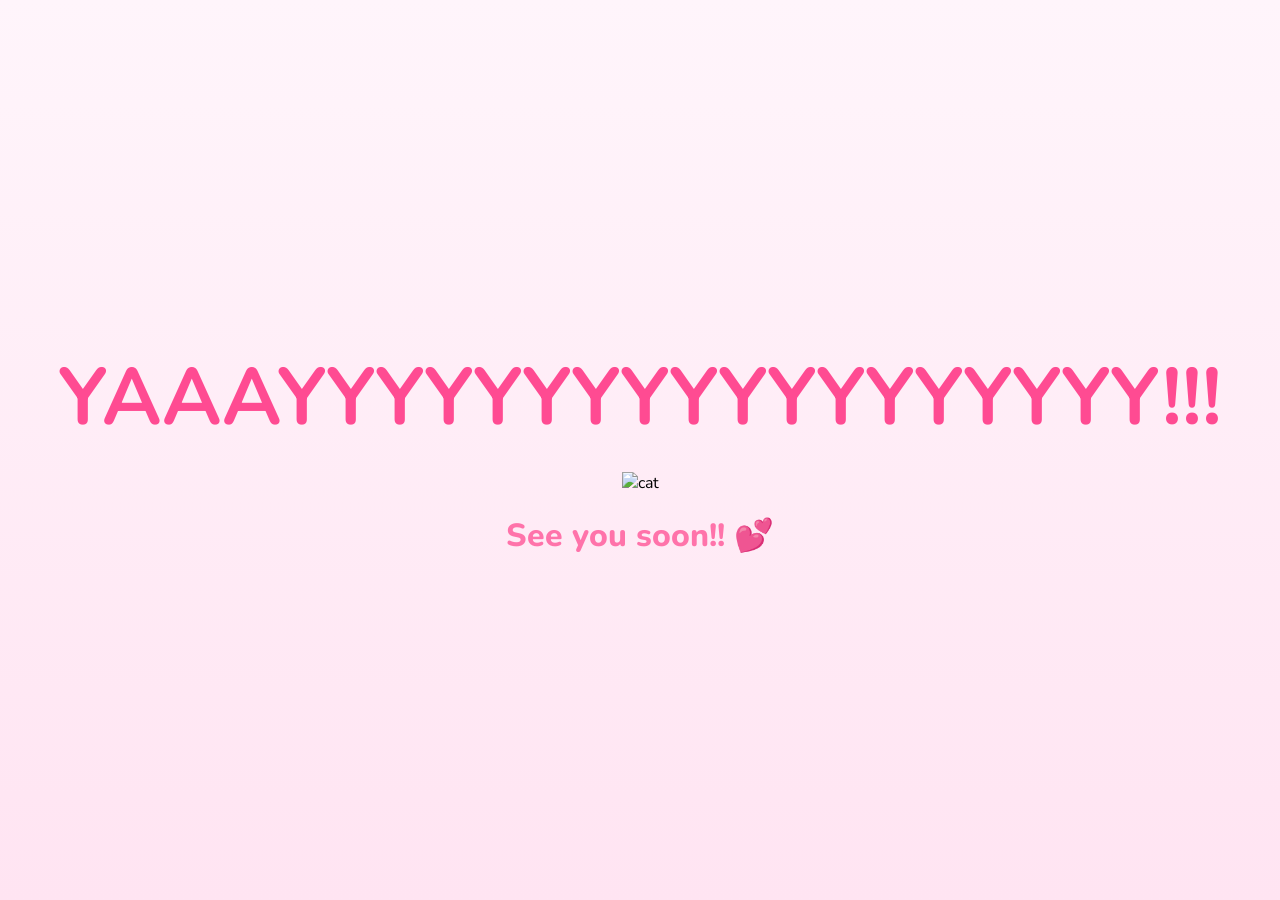
==== success.html @ 25074435 "First development" ====
<!DOCTYPE html>
<html lang="en">
<head>

<meta charset="UTF-8">
<meta name="viewport" content="width=device-width, initial-scale=1.0">

<title>YAAAAY!</title>

<link rel="stylesheet" href="style.css">

<link href="https://fonts.googleapis.com/css2?family=Nunito:wght@400;700;900&display=swap" rel="stylesheet">

</head>

<body class="successPage">

<div class="celebrate">

<h1>

YAAAYYYYYYYYYYYYYYYYYY!!!

</h1>

<img
src="https://media.tenor.com/DpJdyKQKgYkAAAAi/cat-jump.gif"
alt="cat">

<p>

See you soon!! 💕

</p>

</div>

</body>
</html>
---- style.css ----
*{
    margin:0;
    padding:0;
    box-sizing:border-box;
    font-family:'Nunito',sans-serif;
}

body{

    min-height:100vh;

    display:flex;

    justify-content:center;

    align-items:center;

    overflow:hidden;

    background:#ffeef7;

}

/* Cute background */

.background{

    position:fixed;

    inset:0;

    background:

    radial-gradient(circle at top,#ffd7ea,#fff5fa);

    z-index:-1;

}

/* Popup */

.popup{

    width:min(92%,500px);

    background:white;

    border-radius:30px;

    padding:40px;

    text-align:center;

    box-shadow:0 20px 40px rgba(255,140,180,.25);

    transition:.3s;

}

.popup h1{

    color:#ff5e9d;

    font-size:2rem;

    margin-bottom:35px;

    line-height:1.4;

}

.buttons{

    display:flex;

    flex-direction:column;

    gap:20px;

    align-items:center;

}

button{

    border:none;

    cursor:pointer;

    border-radius:50px;

    transition:.25s;

    font-weight:900;

}

.no{

    background:#ff8cbc;

    color:white;

    padding:15px 45px;

    font-size:20px;

}

.no:hover{

    transform:scale(1.05);

}

.yes{

    background:#ffd4e5;

    color:#ff4d94;

    padding:18px 55px;

    font-size:24px;

    transform-origin:center;

}

.successPage{

    background:linear-gradient(180deg,#fff5fb,#ffe4f2);

}

.celebrate{

    text-align:center;

    padding:40px;

}

.celebrate h1{

    color:#ff4b92;

    font-size:clamp(2rem,8vw,5rem);

    margin-bottom:20px;

}

.celebrate img{

    width:min(80vw,350px);

}

.celebrate p{

    margin-top:20px;

    font-size:2rem;

    color:#ff73aa;

    font-weight:800;

}

/* Phone */

@media(max-width:600px){

.popup{

padding:30px 20px;

}

.popup h1{

font-size:1.7rem;

}

}
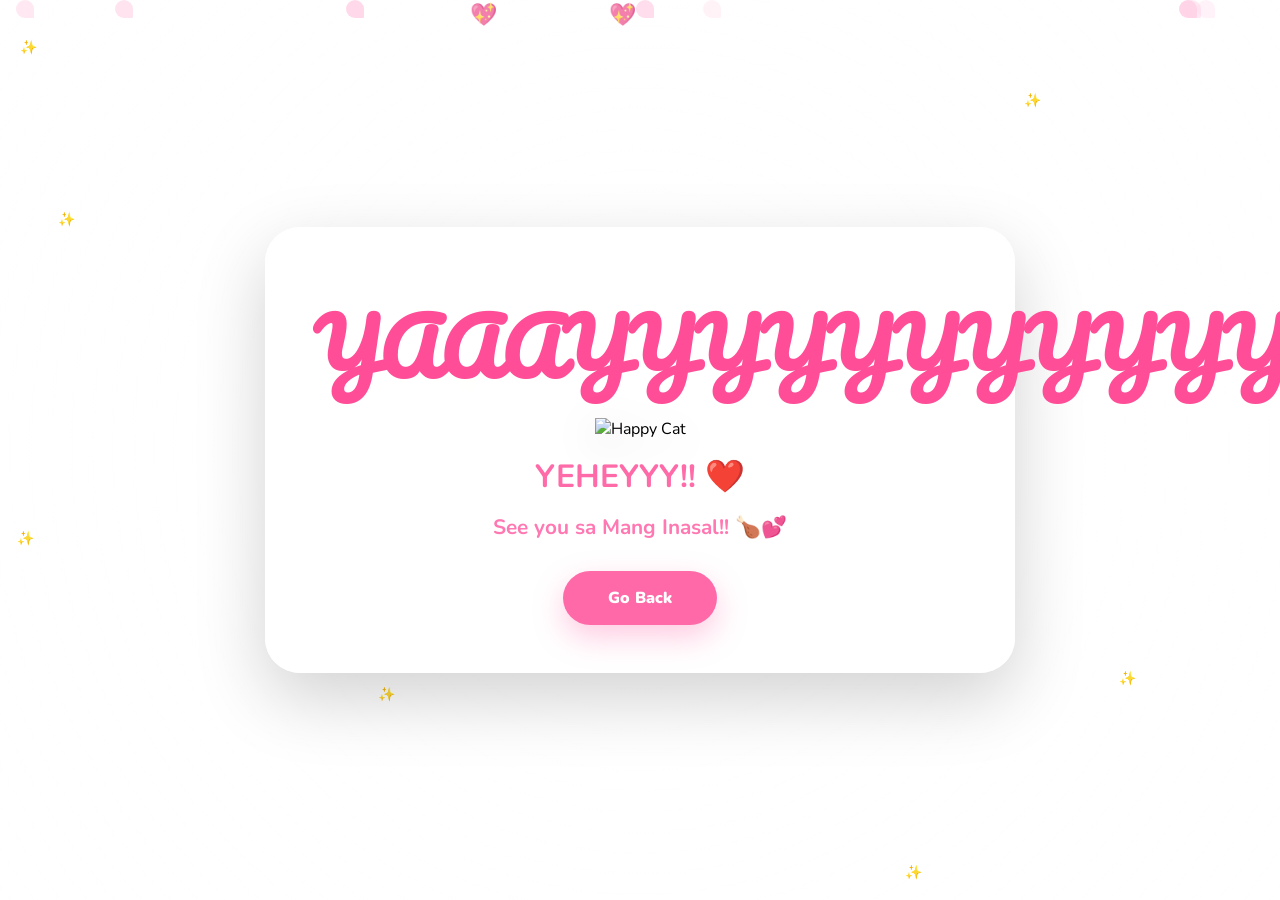
==== commit 94f75e38: "Second update" ====
--- a/success.html
+++ b/success.html
@@ -1,19 +1,32 @@
 <!DOCTYPE html>
 <html lang="en">
+
 <head>
 
-<meta charset="UTF-8">
-<meta name="viewport" content="width=device-width, initial-scale=1.0">
+    <meta charset="UTF-8">
 
-<title>YAAAAY!</title>
+    <meta name="viewport" content="width=device-width, initial-scale=1.0">
 
-<link rel="stylesheet" href="style.css">
+    <title>YAAAY!! 💕</title>
 
-<link href="https://fonts.googleapis.com/css2?family=Nunito:wght@400;700;900&display=swap" rel="stylesheet">
+    <link rel="preconnect" href="https://fonts.googleapis.com">
+
+    <link rel="preconnect" href="https://fonts.gstatic.com" crossorigin>
+
+    <link href="https://fonts.googleapis.com/css2?family=Nunito:wght@400;700;900&family=Pacifico&display=swap"
+        rel="stylesheet">
+
+    <link rel="stylesheet" href="style.css">
 
 </head>
 
 <body class="successPage">
+
+<div id="petals"></div>
+
+<div id="hearts"></div>
+
+<div id="sparkles"></div>
 
 <div class="celebrate">
 
@@ -24,16 +37,120 @@
 </h1>
 
 <img
+class="catGif"
 src="https://media.tenor.com/DpJdyKQKgYkAAAAi/cat-jump.gif"
-alt="cat">
+alt="Happy Cat">
+
+<h2>
+
+YEHEYYY!! ❤️
+
+</h2>
 
 <p>
 
-See you soon!! 💕
+See you sa Mang Inasal!! 🍗💕
 
 </p>
 
+<a
+class="homeButton"
+href="index.html">
+
+Go Back
+
+</a>
+
 </div>
 
+<script>
+
+const petals=document.getElementById("petals");
+const hearts=document.getElementById("hearts");
+const sparkles=document.getElementById("sparkles");
+
+function makePetal(){
+
+const p=document.createElement("div");
+
+p.className="petal";
+
+p.style.left=Math.random()*100+"vw";
+
+p.style.animationDuration=6+Math.random()*6+"s";
+
+p.style.opacity=Math.random();
+
+petals.appendChild(p);
+
+setTimeout(()=>p.remove(),12000);
+
+}
+
+setInterval(makePetal,250);
+
+function makeHeart(){
+
+const h=document.createElement("div");
+
+h.className="heart";
+
+h.innerHTML="💖";
+
+h.style.left=Math.random()*100+"vw";
+
+h.style.animationDuration=4+Math.random()*4+"s";
+
+hearts.appendChild(h);
+
+setTimeout(()=>h.remove(),8000);
+
+}
+
+setInterval(makeHeart,700);
+
+function makeSparkle(){
+
+const s=document.createElement("div");
+
+s.className="sparkle";
+
+s.innerHTML="✨";
+
+s.style.left=Math.random()*100+"vw";
+
+s.style.top=Math.random()*100+"vh";
+
+sparkles.appendChild(s);
+
+setTimeout(()=>s.remove(),2000);
+
+}
+
+setInterval(makeSparkle,250);
+
+if(window.confetti){
+
+setInterval(()=>{
+
+confetti({
+
+particleCount:40,
+
+spread:70,
+
+origin:{y:.6}
+
+});
+
+},2000);
+
+}
+
+</script>
+
+<script src="https://cdn.jsdelivr.net/npm/canvas-confetti@1.9.3/dist/confetti.browser.min.js"></script>
+
 </body>
+
 </html>
--- a/style.css
+++ b/style.css
@@ -2,186 +2,1168 @@
     margin:0;
     padding:0;
     box-sizing:border-box;
+}
+
+html{
+    scroll-behavior:smooth;
+}
+
+body{
+
     font-family:'Nunito',sans-serif;
-}
+
+    min-height:100vh;
+
+    overflow:hidden;
+
+    display:flex;
+
+    justify-content:center;
+
+    align-items:center;
+
+    background-image:
+    linear-gradient(rgba(255,255,255,.12),rgba(255,255,255,.12)),
+    url("https://cdn.dribbble.com/userupload/11045346/file/original-b909fb7d4272c6ba4e1db884012f6d85.jpg?resize=2048x2048&vertical=center");
+
+    background-size:cover;
+    background-position:center;
+    background-repeat:no-repeat;
+    background-attachment:fixed;
+
+}
+
+/* floating layers */
+
+#petals,
+#hearts,
+#sparkles{
+
+    position:fixed;
+
+    inset:0;
+
+    pointer-events:none;
+
+    overflow:hidden;
+
+}
+
+/* main wrapper */
+
+.wrapper{
+
+    width:100%;
+
+    display:flex;
+
+    justify-content:center;
+
+    align-items:center;
+
+    padding:20px;
+
+}
+
+/* popup */
+
+.card{
+
+    position:relative;
+
+    width:min(92%,520px);
+
+    padding:45px;
+
+    border-radius:35px;
+
+    text-align:center;
+
+    backdrop-filter:blur(16px);
+
+    background:rgba(255,255,255,.82);
+
+    border:3px solid rgba(255,255,255,.65);
+
+    box-shadow:
+    0 25px 60px rgba(0,0,0,.20);
+
+    animation:floatCard 4s ease-in-out infinite;
+
+}
+
+@keyframes floatCard{
+
+0%{
+
+transform:translateY(0px);
+
+}
+
+50%{
+
+transform:translateY(-10px);
+
+}
+
+100%{
+
+transform:translateY(0px);
+
+}
+
+}
+
+/* ribbon */
+
+.ribbon{
+
+    position:absolute;
+
+    top:-20px;
+
+    left:50%;
+
+    transform:translateX(-50%);
+
+    width:70px;
+
+    height:70px;
+
+    border-radius:50%;
+
+    background:#ff77b8;
+
+    color:white;
+
+    display:flex;
+
+    justify-content:center;
+
+    align-items:center;
+
+    font-size:32px;
+
+    box-shadow:0 10px 20px rgba(255,119,184,.4);
+
+}
+
+/* title */
+
+h1{
+
+    margin-top:20px;
+
+    color:#ff4d97;
+
+    font-size:2.3rem;
+
+    font-weight:900;
+
+    line-height:1.35;
+
+}
+
+/* subtitle */
+
+.subtitle{
+
+    margin-top:15px;
+
+    font-size:20px;
+
+    color:#ff6ba9;
+
+    font-weight:700;
+
+}
+
+/* buttons */
+
+.buttons{
+
+    margin-top:35px;
+
+    display:flex;
+
+    flex-direction:column;
+
+    align-items:center;
+
+    gap:18px;
+
+}
+
+button{
+
+    border:none;
+
+    cursor:pointer;
+
+    border-radius:999px;
+
+    transition:.25s;
+
+    font-weight:900;
+
+}
+
+/* ayaw */
+
+.no{
+
+    background:#ff5f9f;
+
+    color:white;
+
+    font-size:20px;
+
+    padding:15px 48px;
+
+    box-shadow:
+
+    0 8px 20px rgba(255,95,159,.4);
+
+}
+
+.no:hover{
+
+    transform:scale(1.08);
+
+}
+
+/* ge tara */
+
+.yes{
+
+    background:#ffd9ea;
+
+    color:#ff4d97;
+
+    font-size:25px;
+
+    padding:18px 58px;
+
+    transform-origin:center;
+
+    box-shadow:
+
+    0 8px 25px rgba(255,180,220,.45);
+
+}
+
+/* cute message */
+
+.message{
+
+    margin-top:25px;
+
+    min-height:35px;
+
+    color:#ff5e9e;
+
+    font-weight:900;
+
+    font-size:20px;
+
+}
+
+/* petals */
+
+.petal{
+
+    position:absolute;
+
+    width:18px;
+
+    height:18px;
+
+    background:#ffd4e7;
+
+    border-radius:18px 18px 2px 18px;
+
+    opacity:.9;
+
+    animation:fall linear infinite;
+
+}
+
+@keyframes fall{
+
+0%{
+
+transform:
+
+translateY(-100px)
+
+rotate(0deg);
+
+}
+
+100%{
+
+transform:
+
+translateY(110vh)
+
+rotate(360deg);
+
+}
+
+}
+
+/* hearts */
+
+.heart{
+
+    position:absolute;
+
+    color:#ff8bbb;
+
+    font-size:22px;
+
+    animation:rise linear infinite;
+
+    opacity:.75;
+
+}
+
+@keyframes rise{
+
+0%{
+
+transform:
+
+translateY(110vh)
+
+scale(.7);
+
+opacity:0;
+
+}
+
+20%{
+
+opacity:1;
+
+}
+
+100%{
+
+transform:
+
+translateY(-120px)
+
+scale(1.3);
+
+opacity:0;
+
+}
+
+}
+
+/* sparkles */
+
+.sparkle{
+
+    position:absolute;
+
+    color:white;
+
+    font-size:14px;
+
+    animation:twinkle 2s infinite;
+
+}
+
+@keyframes twinkle{
+
+0%,100%{
+
+opacity:.2;
+
+transform:scale(.8);
+
+}
+
+50%{
+
+opacity:1;
+
+transform:scale(1.4);
+
+}
+
+}
+
+/* responsive */
+
+@media(max-width:600px){
+
+.card{
+
+padding:32px 20px;
+
+}
+
+.ribbon{
+
+width:60px;
+height:60px;
+
+font-size:28px;
+
+}
+
+h1{
+
+font-size:1.8rem;
+
+}
+
+.subtitle{
+
+font-size:18px;
+
+}
+
+.no{
+
+font-size:18px;
+
+padding:14px 35px;
+
+}
+
+.yes{
+
+font-size:21px;
+
+padding:16px 40px;
+
+}
+
+}
+
+
+/* ===========================
+   SUCCESS PAGE
+=========================== */
+
+.successPage{
+
+display:flex;
+
+justify-content:center;
+
+align-items:center;
+
+min-height:100vh;
+
+overflow:hidden;
+
+background-image:
+linear-gradient(rgba(255,255,255,.10),rgba(255,255,255,.10)),
+url("https://cdn.dribbble.com/userupload/11045346/file/original-b909fb7d4272c6ba4e1db884012f6d85.jpg?resize=2048x2048&vertical=center");
+
+background-size:cover;
+
+background-position:center;
+
+background-repeat:no-repeat;
+
+background-attachment:fixed;
+
+}
+
+.celebrate{
+
+width:min(90%,750px);
+
+padding:45px;
+
+text-align:center;
+
+background:rgba(255,255,255,.85);
+
+backdrop-filter:blur(18px);
+
+border-radius:35px;
+
+border:3px solid rgba(255,255,255,.6);
+
+box-shadow:
+
+0 25px 70px rgba(0,0,0,.18);
+
+animation:
+
+celebrateFloat 4s ease-in-out infinite;
+
+}
+
+@keyframes celebrateFloat{
+
+0%{
+
+transform:translateY(0px);
+
+}
+
+50%{
+
+transform:translateY(-10px);
+
+}
+
+100%{
+
+transform:translateY(0px);
+
+}
+
+}
+
+.celebrate h1{
+
+font-family:'Pacifico',cursive;
+
+font-size:clamp(2.3rem,6vw,5rem);
+
+color:#ff4d97;
+
+margin-bottom:20px;
+
+animation:
+
+bounceTitle 1.2s infinite;
+
+}
+
+@keyframes bounceTitle{
+
+0%,100%{
+
+transform:translateY(0);
+
+}
+
+50%{
+
+transform:translateY(-12px);
+
+}
+
+}
+
+.catGif{
+
+width:min(330px,80vw);
+
+animation:
+
+catJump 1s infinite;
+
+}
+
+@keyframes catJump{
+
+0%,100%{
+
+transform:translateY(0);
+
+}
+
+50%{
+
+transform:translateY(-15px);
+
+}
+
+}
+
+.celebrate h2{
+
+margin-top:15px;
+
+font-size:2rem;
+
+color:#ff6ba8;
+
+}
+
+.celebrate p{
+
+margin-top:15px;
+
+font-size:1.3rem;
+
+font-weight:700;
+
+color:#ff78b2;
+
+}
+
+.homeButton{
+
+display:inline-block;
+
+margin-top:30px;
+
+padding:16px 45px;
+
+border-radius:999px;
+
+text-decoration:none;
+
+font-weight:900;
+
+background:#ff69a8;
+
+color:white;
+
+transition:.3s;
+
+box-shadow:
+
+0 12px 30px rgba(255,105,168,.35);
+
+}
+
+.homeButton:hover{
+
+transform:translateY(-5px) scale(1.05);
+
+background:#ff4f98;
+
+}
+
+/* ===========================
+BUTTON EFFECTS
+=========================== */
+
+.no{
+
+transition:
+
+transform .25s,
+
+opacity .35s,
+
+filter .25s;
+
+}
+
+.yes{
+
+transition:
+
+transform .35s cubic-bezier(.175,.885,.32,1.275),
+
+width .35s,
+
+font-size .35s,
+
+padding .35s,
+
+box-shadow .35s;
+
+}
+
+.yes:hover{
+
+filter:brightness(1.05);
+
+box-shadow:
+
+0 15px 40px rgba(255,170,210,.55);
+
+}
+
+/* ===========================
+SCROLLBAR
+=========================== */
+
+::-webkit-scrollbar{
+
+width:8px;
+
+}
+
+::-webkit-scrollbar-thumb{
+
+background:#ff8fbe;
+
+border-radius:20px;
+
+}
+
+::-webkit-scrollbar-track{
+
+background:#ffeef6;
+
+}
+
+/* ===========================
+PHONE
+=========================== */
+
+@media(max-width:600px){
+
+.celebrate{
+
+padding:30px 20px;
+
+}
+
+.homeButton{
+
+width:100%;
+
+}
+
+.catGif{
+
+width:220px;
+
+}
+
+}
+
+/* ==========================================
+   PREMIUM ANIMATIONS & FINAL TOUCHES
+   Add this at the VERY END of style.css
+========================================== */
+
+/* Smooth page opening */
 
 body{
 
-    min-height:100vh;
-
-    display:flex;
-
-    justify-content:center;
-
-    align-items:center;
-
-    overflow:hidden;
-
-    background:#ffeef7;
-
-}
-
-/* Cute background */
-
-.background{
-
-    position:fixed;
-
-    inset:0;
-
-    background:
-
-    radial-gradient(circle at top,#ffd7ea,#fff5fa);
-
-    z-index:-1;
-
-}
-
-/* Popup */
-
-.popup{
-
-    width:min(92%,500px);
-
-    background:white;
-
-    border-radius:30px;
-
-    padding:40px;
-
-    text-align:center;
-
-    box-shadow:0 20px 40px rgba(255,140,180,.25);
-
-    transition:.3s;
-
-}
-
-.popup h1{
-
-    color:#ff5e9d;
-
-    font-size:2rem;
-
-    margin-bottom:35px;
-
-    line-height:1.4;
-
-}
-
-.buttons{
-
-    display:flex;
-
-    flex-direction:column;
-
-    gap:20px;
-
-    align-items:center;
-
-}
+animation:pageFade .8s ease;
+
+}
+
+@keyframes pageFade{
+
+from{
+
+opacity:0;
+
+transform:scale(1.03);
+
+}
+
+to{
+
+opacity:1;
+
+transform:scale(1);
+
+}
+
+}
+
+/* Card entrance */
+
+.card{
+
+animation:
+
+cardEntrance .8s ease,
+
+floatCard 5s ease-in-out infinite;
+
+}
+
+@keyframes cardEntrance{
+
+0%{
+
+opacity:0;
+
+transform:translateY(80px) scale(.8);
+
+}
+
+100%{
+
+opacity:1;
+
+transform:translateY(0) scale(1);
+
+}
+
+}
+
+/* Glass shine */
+
+.card::before{
+
+content:"";
+
+position:absolute;
+
+top:0;
+
+left:-120%;
+
+width:60%;
+
+height:100%;
+
+background:
+
+linear-gradient(
+
+90deg,
+
+transparent,
+
+rgba(255,255,255,.55),
+
+transparent
+
+);
+
+transform:skewX(-25deg);
+
+animation:shine 6s infinite;
+
+pointer-events:none;
+
+}
+
+@keyframes shine{
+
+0%{
+
+left:-120%;
+
+}
+
+40%{
+
+left:150%;
+
+}
+
+100%{
+
+left:150%;
+
+}
+
+}
+
+/* Ribbon bounce */
+
+.ribbon{
+
+animation:ribbonBounce 2s infinite;
+
+}
+
+@keyframes ribbonBounce{
+
+0%,100%{
+
+transform:translateX(-50%) translateY(0);
+
+}
+
+50%{
+
+transform:translateX(-50%) translateY(-6px);
+
+}
+
+}
+
+/* Question */
+
+#question{
+
+animation:textFloat 3s ease-in-out infinite;
+
+}
+
+@keyframes textFloat{
+
+0%,100%{
+
+transform:translateY(0);
+
+}
+
+50%{
+
+transform:translateY(-4px);
+
+}
+
+}
+
+/* Subtitle */
+
+.subtitle{
+
+animation:subtitleGlow 2s infinite;
+
+}
+
+@keyframes subtitleGlow{
+
+0%,100%{
+
+opacity:.85;
+
+}
+
+50%{
+
+opacity:1;
+
+text-shadow:
+
+0 0 12px rgba(255,120,180,.45);
+
+}
+
+}
+
+/* Buttons */
 
 button{
 
-    border:none;
-
-    cursor:pointer;
-
-    border-radius:50px;
-
-    transition:.25s;
-
-    font-weight:900;
+position:relative;
+
+overflow:hidden;
+
+}
+
+button::after{
+
+content:"";
+
+position:absolute;
+
+top:0;
+
+left:-150%;
+
+width:60%;
+
+height:100%;
+
+background:
+
+linear-gradient(
+
+90deg,
+
+transparent,
+
+rgba(255,255,255,.6),
+
+transparent
+
+);
+
+transform:skewX(-25deg);
+
+transition:.4s;
+
+}
+
+button:hover::after{
+
+left:170%;
+
+}
+
+/* Heart pulse */
+
+.yes{
+
+animation:yesPulse 2s infinite;
+
+}
+
+@keyframes yesPulse{
+
+0%,100%{
+
+box-shadow:
+
+0 10px 25px rgba(255,170,210,.35);
+
+}
+
+50%{
+
+box-shadow:
+
+0 18px 45px rgba(255,170,210,.7);
+
+}
+
+}
+
+/* Message */
+
+.message{
+
+transition:.3s;
+
+min-height:30px;
+
+}
+
+/* Success Page */
+
+.successPage::before{
+
+content:"";
+
+position:fixed;
+
+inset:0;
+
+background:
+
+radial-gradient(
+
+circle,
+
+transparent,
+
+rgba(255,255,255,.15)
+
+);
+
+pointer-events:none;
+
+}
+
+/* Cat */
+
+.catGif{
+
+filter:
+
+drop-shadow(0 10px 20px rgba(0,0,0,.15));
+
+}
+
+/* Floating emojis */
+
+.floatEmoji{
+
+position:fixed;
+
+font-size:28px;
+
+pointer-events:none;
+
+animation:emojiFloat 5s linear forwards;
+
+}
+
+@keyframes emojiFloat{
+
+0%{
+
+opacity:0;
+
+transform:
+
+translateY(0)
+
+scale(.6);
+
+}
+
+20%{
+
+opacity:1;
+
+}
+
+100%{
+
+opacity:0;
+
+transform:
+
+translateY(-250px)
+
+scale(1.6)
+
+rotate(25deg);
+
+}
+
+}
+
+/* Selection */
+
+::selection{
+
+background:#ff8dbd;
+
+color:white;
+
+}
+
+/* Better Mobile */
+
+@media(max-width:480px){
+
+.card{
+
+width:95%;
+
+padding:26px 18px;
+
+border-radius:28px;
+
+}
+
+#question{
+
+font-size:1.7rem;
+
+}
+
+.subtitle{
+
+font-size:16px;
 
 }
 
 .no{
 
-    background:#ff8cbc;
-
-    color:white;
-
-    padding:15px 45px;
-
-    font-size:20px;
-
-}
-
-.no:hover{
-
-    transform:scale(1.05);
+padding:13px 26px;
+
+font-size:17px;
 
 }
 
 .yes{
 
-    background:#ffd4e5;
-
-    color:#ff4d94;
-
-    padding:18px 55px;
-
-    font-size:24px;
-
-    transform-origin:center;
-
-}
-
-.successPage{
-
-    background:linear-gradient(180deg,#fff5fb,#ffe4f2);
-
-}
-
-.celebrate{
-
-    text-align:center;
-
-    padding:40px;
-
-}
-
-.celebrate h1{
-
-    color:#ff4b92;
-
-    font-size:clamp(2rem,8vw,5rem);
-
-    margin-bottom:20px;
-
-}
-
-.celebrate img{
-
-    width:min(80vw,350px);
-
-}
-
-.celebrate p{
-
-    margin-top:20px;
-
-    font-size:2rem;
-
-    color:#ff73aa;
-
-    font-weight:800;
-
-}
-
-/* Phone */
-
-@media(max-width:600px){
-
-.popup{
-
-padding:30px 20px;
-
-}
-
-.popup h1{
-
-font-size:1.7rem;
+padding:16px 32px;
+
+font-size:20px;
+
+}
+
+.ribbon{
+
+width:56px;
+
+height:56px;
+
+font-size:24px;
 
 }
 
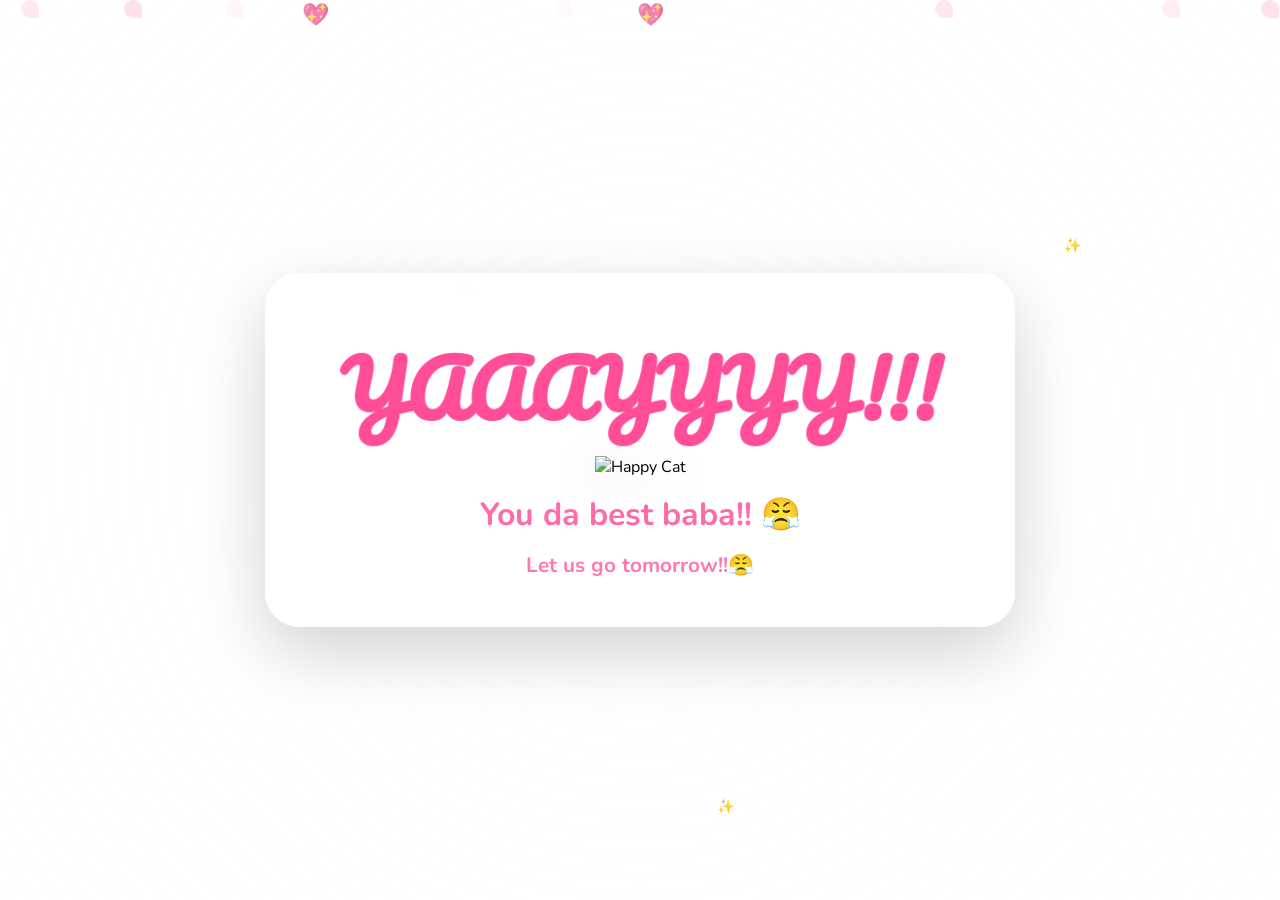
==== commit a74aa535: "Updated to satisfactory" ====
--- a/success.html
+++ b/success.html
@@ -32,7 +32,7 @@
 
 <h1>
 
-YAAAYYYYYYYYYYYYYYYYYY!!!
+YAAAYYYY!!!
 
 </h1>
 
@@ -43,23 +43,16 @@
 
 <h2>
 
-YEHEYYY!! ❤️
+You da best baba!! 😤
 
 </h2>
 
 <p>
 
-See you sa Mang Inasal!! 🍗💕
+Let us go tomorrow!!😤
 
 </p>
 
-<a
-class="homeButton"
-href="index.html">
-
-Go Back
-
-</a>
 
 </div>
 
--- a/style.css
+++ b/style.css
@@ -71,9 +71,9 @@
 
     position:relative;
 
-    width:min(92%,520px);
-
-    padding:45px;
+    width:min(92vw,700px);
+
+    padding:45px 38px;
 
     border-radius:35px;
 
@@ -90,6 +90,10 @@
 
     animation:floatCard 4s ease-in-out infinite;
 
+    transition:width .25s ease,height .25s ease,padding .25s ease,border-radius .25s ease;
+
+    overflow:visible;
+
 }
 
 @keyframes floatCard{
@@ -148,6 +152,26 @@
 
 }
 
+/* layout */
+
+.content{
+
+    width:100%;
+
+    display:flex;
+
+    flex-direction:column;
+
+    align-items:center;
+
+    justify-content:center;
+
+    gap:28px;
+
+    position:relative;
+
+}
+
 /* title */
 
 h1{
@@ -156,240 +180,264 @@
 
     color:#ff4d97;
 
-    font-size:2.3rem;
+    font-size:3.2rem;
 
     font-weight:900;
 
-    line-height:1.35;
-
-}
-
-/* subtitle */
-
-.subtitle{
-
-    margin-top:15px;
+    line-height:1.25;
+
+    text-align:center;
+
+    width:100%;
+
+    transition:transform .22s ease,opacity .22s ease;
+
+    will-change:transform,opacity;
+
+    position:relative;
+
+    z-index:2;
+
+}
+
+/* buttons */
+
+.buttons{
+
+    margin-top:0;
+
+    width:100%;
+
+    display:flex;
+
+    flex-direction:row;
+
+    align-items:center;
+
+    justify-content:center;
+
+    gap:18px;
+
+    position:relative;
+
+    z-index:3;
+
+    transition:gap .18s ease,justify-content .18s ease,padding-left .18s ease,padding-right .18s ease;
+
+}
+
+button{
+
+    border:none;
+
+    cursor:pointer;
+
+    border-radius:999px;
+
+    transition:all .25s ease;
+
+    font-weight:900;
+
+    white-space:nowrap;
+
+    overflow:hidden;
+
+}
+
+/* ge tara */
+
+.yes{
+
+    background:#ff4d97;
+
+    color:white;
+
+    font-size:24px;
+
+    width:230px;
+
+    height:72px;
+
+    padding:0 24px;
+
+    transform-origin:center center;
+
+    box-shadow:
+
+    0 8px 25px rgba(255,77,151,.45);
+
+    transition:width .18s ease,height .18s ease,font-size .18s ease,transform .18s ease;
+
+    display:inline-flex;
+
+    align-items:center;
+
+    justify-content:center;
+
+    flex-shrink:0;
+
+}
+
+/* ayaw */
+
+.no{
+
+    background:#ff94c0;
+
+    color:white;
 
     font-size:20px;
 
-    color:#ff6ba9;
-
-    font-weight:700;
-
-}
-
-/* buttons */
-
-.buttons{
-
-    margin-top:35px;
-
-    display:flex;
-
-    flex-direction:column;
+    width:170px;
+
+    height:62px;
+
+    padding:0 20px;
+
+    box-shadow:
+
+    0 8px 20px rgba(255,148,192,.4);
+
+    flex-shrink:0;
+
+    display:inline-flex;
 
     align-items:center;
 
-    gap:18px;
-
-}
-
-button{
-
-    border:none;
-
-    cursor:pointer;
-
-    border-radius:999px;
-
-    transition:.25s;
-
-    font-weight:900;
-
-}
-
-/* ayaw */
-
-.no{
-
-    background:#ff5f9f;
+    justify-content:center;
+
+    transition:margin-left .18s ease,opacity .18s ease,transform .18s ease;
+
+}
+
+.no:hover{
+
+    transform:scale(1.04);
+
+}
+
+/* petals */
+
+.petal{
+
+    position:absolute;
+
+    width:18px;
+
+    height:18px;
+
+    background:#ffd4e7;
+
+    border-radius:18px 18px 2px 18px;
+
+    opacity:.9;
+
+    animation:fall linear infinite;
+
+}
+
+@keyframes fall{
+
+0%{
+
+transform:
+
+translateY(-100px)
+
+rotate(0deg);
+
+}
+
+100%{
+
+transform:
+
+translateY(110vh)
+
+rotate(360deg);
+
+}
+
+}
+
+/* hearts */
+
+.heart{
+
+    position:absolute;
+
+    color:#ff8bbb;
+
+    font-size:22px;
+
+    animation:rise linear infinite;
+
+    opacity:.75;
+
+}
+
+@keyframes rise{
+
+0%{
+
+transform:
+
+translateY(110vh)
+
+scale(.7);
+
+opacity:0;
+
+}
+
+20%{
+
+opacity:1;
+
+}
+
+100%{
+
+transform:
+
+translateY(-120px)
+
+scale(1.3);
+
+opacity:0;
+
+}
+
+}
+
+/* sparkles */
+
+.sparkle{
+
+    position:absolute;
 
     color:white;
 
-    font-size:20px;
-
-    padding:15px 48px;
-
-    box-shadow:
-
-    0 8px 20px rgba(255,95,159,.4);
-
-}
-
-.no:hover{
-
-    transform:scale(1.08);
-
-}
-
-/* ge tara */
-
-.yes{
-
-    background:#ffd9ea;
-
-    color:#ff4d97;
-
-    font-size:25px;
-
-    padding:18px 58px;
-
-    transform-origin:center;
-
-    box-shadow:
-
-    0 8px 25px rgba(255,180,220,.45);
-
-}
-
-/* cute message */
-
-.message{
-
-    margin-top:25px;
-
-    min-height:35px;
-
-    color:#ff5e9e;
-
-    font-weight:900;
-
-    font-size:20px;
-
-}
-
-/* petals */
-
-.petal{
-
-    position:absolute;
-
-    width:18px;
-
-    height:18px;
-
-    background:#ffd4e7;
-
-    border-radius:18px 18px 2px 18px;
-
-    opacity:.9;
-
-    animation:fall linear infinite;
-
-}
-
-@keyframes fall{
-
-0%{
-
-transform:
-
-translateY(-100px)
-
-rotate(0deg);
-
-}
-
-100%{
-
-transform:
-
-translateY(110vh)
-
-rotate(360deg);
-
-}
-
-}
-
-/* hearts */
-
-.heart{
-
-    position:absolute;
-
-    color:#ff8bbb;
-
-    font-size:22px;
-
-    animation:rise linear infinite;
-
-    opacity:.75;
-
-}
-
-@keyframes rise{
-
-0%{
-
-transform:
-
-translateY(110vh)
-
-scale(.7);
-
-opacity:0;
-
-}
-
-20%{
+    font-size:14px;
+
+    animation:twinkle 2s infinite;
+
+}
+
+@keyframes twinkle{
+
+0%,100%{
+
+opacity:.2;
+
+transform:scale(.8);
+
+}
+
+50%{
 
 opacity:1;
 
-}
-
-100%{
-
-transform:
-
-translateY(-120px)
-
-scale(1.3);
-
-opacity:0;
-
-}
-
-}
-
-/* sparkles */
-
-.sparkle{
-
-    position:absolute;
-
-    color:white;
-
-    font-size:14px;
-
-    animation:twinkle 2s infinite;
-
-}
-
-@keyframes twinkle{
-
-0%,100%{
-
-opacity:.2;
-
-transform:scale(.8);
-
-}
-
-50%{
-
-opacity:1;
-
 transform:scale(1.4);
 
 }
@@ -398,11 +446,21 @@
 
 /* responsive */
 
-@media(max-width:600px){
+@media(max-width:700px){
+
+body{
+
+overflow-x:hidden;
+
+overflow-y:auto;
+
+}
 
 .card{
 
-padding:32px 20px;
+padding:28px 16px;
+
+width:min(94vw,700px);
 
 }
 
@@ -415,23 +473,37 @@
 
 }
 
+.content{
+
+gap:18px;
+
+}
+
 h1{
 
-font-size:1.8rem;
-
-}
-
-.subtitle{
+font-size:2.1rem;
+
+text-align:center;
+
+max-width:100%;
+
+}
+
+.buttons{
+
+width:100%;
+
+flex-wrap:nowrap;
+
+}
+
+.no{
 
 font-size:18px;
 
-}
-
-.no{
-
-font-size:18px;
-
-padding:14px 35px;
+width:160px;
+
+height:58px;
 
 }
 
@@ -439,7 +511,9 @@
 
 font-size:21px;
 
-padding:16px 40px;
+width:210px;
+
+height:64px;
 
 }
 
@@ -883,274 +957,259 @@
 
 #question{
 
-animation:textFloat 3s ease-in-out infinite;
-
-}
-
-@keyframes textFloat{
+animation:none;
+opacity:1;
+
+}
+
+/* Subtitle */
+
+.subtitle{
+
+animation:subtitleGlow 2s infinite;
+
+}
+
+@keyframes subtitleGlow{
 
 0%,100%{
 
-transform:translateY(0);
+opacity:.85;
 
 }
 
 50%{
 
-transform:translateY(-4px);
-
-}
-
-}
-
-/* Subtitle */
+opacity:1;
+
+text-shadow:
+
+0 0 12px rgba(255,120,180,.45);
+
+}
+
+}
+
+/* Buttons */
+
+button{
+
+position:relative;
+
+overflow:hidden;
+
+}
+
+button::after{
+
+content:"";
+
+position:absolute;
+
+top:0;
+
+left:-150%;
+
+width:60%;
+
+height:100%;
+
+background:
+
+linear-gradient(
+
+90deg,
+
+transparent,
+
+rgba(255,255,255,.6),
+
+transparent
+
+);
+
+transform:skewX(-25deg);
+
+transition:.4s;
+
+}
+
+button:hover::after{
+
+left:170%;
+
+}
+
+/* Heart pulse */
+
+.yes{
+
+animation:yesPulse 2s infinite;
+
+}
+
+@keyframes yesPulse{
+
+0%,100%{
+
+box-shadow:
+
+0 10px 25px rgba(255,170,210,.35);
+
+}
+
+50%{
+
+box-shadow:
+
+0 18px 45px rgba(255,170,210,.7);
+
+}
+
+}
+
+/* Message */
+
+.message{
+
+transition:.3s;
+
+min-height:30px;
+
+}
+
+/* Success Page */
+
+.successPage::before{
+
+content:"";
+
+position:fixed;
+
+inset:0;
+
+background:
+
+radial-gradient(
+
+circle,
+
+transparent,
+
+rgba(255,255,255,.15)
+
+);
+
+pointer-events:none;
+
+}
+
+/* Cat */
+
+.catGif{
+
+filter:
+
+drop-shadow(0 10px 20px rgba(0,0,0,.15));
+
+}
+
+/* Floating emojis */
+
+.floatEmoji{
+
+position:fixed;
+
+font-size:28px;
+
+pointer-events:none;
+
+animation:emojiFloat 5s linear forwards;
+
+}
+
+@keyframes emojiFloat{
+
+0%{
+
+opacity:0;
+
+transform:
+
+translateY(0)
+
+scale(.6);
+
+}
+
+20%{
+
+opacity:1;
+
+}
+
+100%{
+
+opacity:0;
+
+transform:
+
+translateY(-250px)
+
+scale(1.6)
+
+rotate(25deg);
+
+}
+
+}
+
+/* Selection */
+
+::selection{
+
+background:#ff8dbd;
+
+color:white;
+
+}
+
+/* Better Mobile */
+
+@media(max-width:480px){
+
+.card{
+
+width:95%;
+
+padding:26px 18px;
+
+border-radius:28px;
+
+}
+
+#question{
+
+font-size:1.7rem;
+
+}
 
 .subtitle{
 
-animation:subtitleGlow 2s infinite;
-
-}
-
-@keyframes subtitleGlow{
-
-0%,100%{
-
-opacity:.85;
-
-}
-
-50%{
-
-opacity:1;
-
-text-shadow:
-
-0 0 12px rgba(255,120,180,.45);
-
-}
-
-}
-
-/* Buttons */
-
-button{
-
-position:relative;
-
-overflow:hidden;
-
-}
-
-button::after{
-
-content:"";
-
-position:absolute;
-
-top:0;
-
-left:-150%;
-
-width:60%;
-
-height:100%;
-
-background:
-
-linear-gradient(
-
-90deg,
-
-transparent,
-
-rgba(255,255,255,.6),
-
-transparent
-
-);
-
-transform:skewX(-25deg);
-
-transition:.4s;
-
-}
-
-button:hover::after{
-
-left:170%;
-
-}
-
-/* Heart pulse */
+font-size:16px;
+
+}
+
+.no{
+
+padding:13px 26px;
+
+font-size:17px;
+
+}
 
 .yes{
 
-animation:yesPulse 2s infinite;
-
-}
-
-@keyframes yesPulse{
-
-0%,100%{
-
-box-shadow:
-
-0 10px 25px rgba(255,170,210,.35);
-
-}
-
-50%{
-
-box-shadow:
-
-0 18px 45px rgba(255,170,210,.7);
-
-}
-
-}
-
-/* Message */
-
-.message{
-
-transition:.3s;
-
-min-height:30px;
-
-}
-
-/* Success Page */
-
-.successPage::before{
-
-content:"";
-
-position:fixed;
-
-inset:0;
-
-background:
-
-radial-gradient(
-
-circle,
-
-transparent,
-
-rgba(255,255,255,.15)
-
-);
-
-pointer-events:none;
-
-}
-
-/* Cat */
-
-.catGif{
-
-filter:
-
-drop-shadow(0 10px 20px rgba(0,0,0,.15));
-
-}
-
-/* Floating emojis */
-
-.floatEmoji{
-
-position:fixed;
-
-font-size:28px;
-
-pointer-events:none;
-
-animation:emojiFloat 5s linear forwards;
-
-}
-
-@keyframes emojiFloat{
-
-0%{
-
-opacity:0;
-
-transform:
-
-translateY(0)
-
-scale(.6);
-
-}
-
-20%{
-
-opacity:1;
-
-}
-
-100%{
-
-opacity:0;
-
-transform:
-
-translateY(-250px)
-
-scale(1.6)
-
-rotate(25deg);
-
-}
-
-}
-
-/* Selection */
-
-::selection{
-
-background:#ff8dbd;
-
-color:white;
-
-}
-
-/* Better Mobile */
-
-@media(max-width:480px){
-
-.card{
-
-width:95%;
-
-padding:26px 18px;
-
-border-radius:28px;
-
-}
-
-#question{
-
-font-size:1.7rem;
-
-}
-
-.subtitle{
-
-font-size:16px;
-
-}
-
-.no{
-
-padding:13px 26px;
-
-font-size:17px;
-
-}
-
-.yes{
-
 padding:16px 32px;
 
 font-size:20px;
